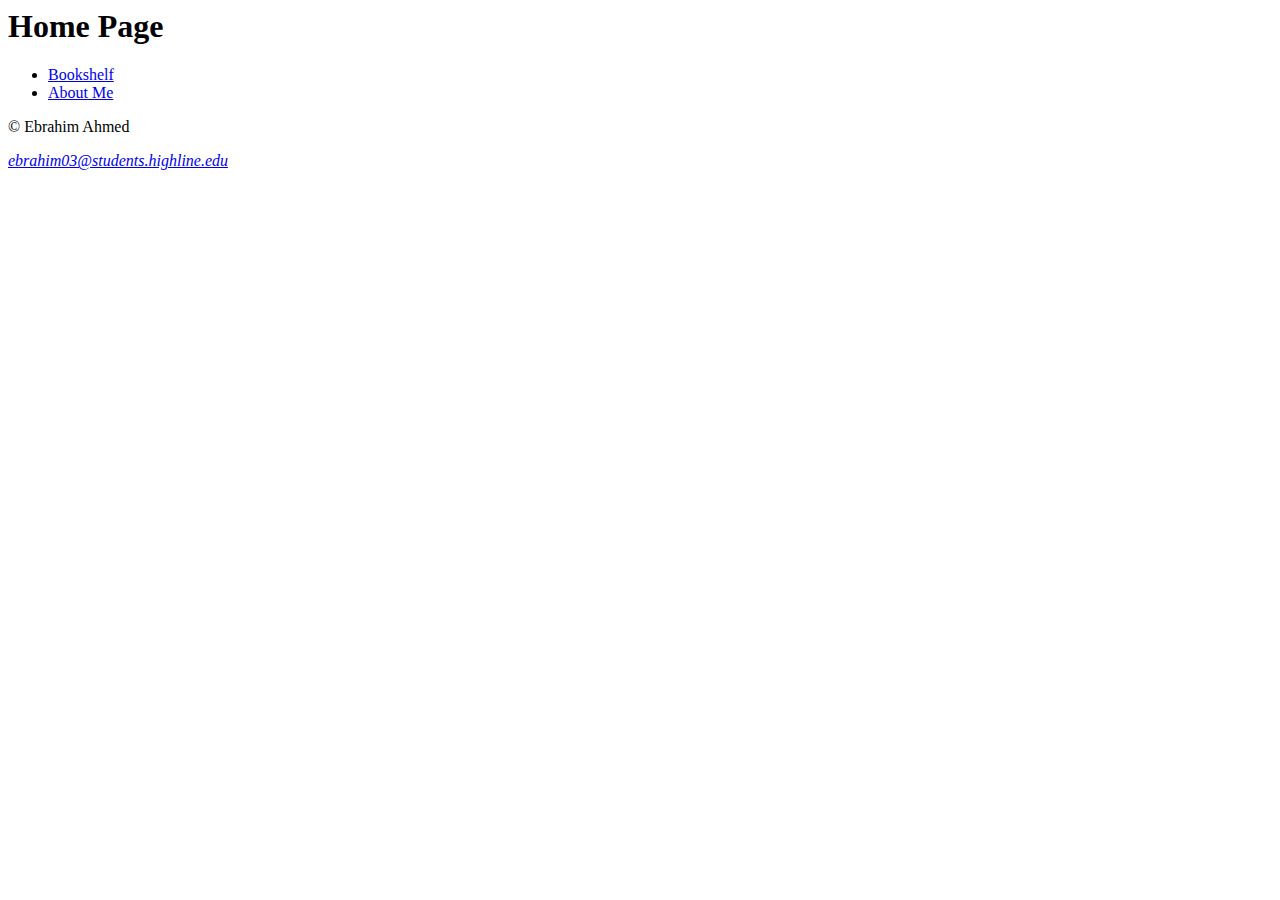
==== index.html @ da2c3aaa "Book Website" ====
<html lang="en">
<head>
    <meta charset="UTF-8">
    <meta name="viewport" content="width=device-width, initial-scale=1.0">
    <title>My Bookshelf</title>
</head>
<body>
    <header>
        <h1>Home Page</h1>
    </header>
    <main>
        <nav>
            <ul>
                <li><a href="./books.html">Bookshelf</a></li>
                <li><a href="./about-me.html">About Me</a></li>
            </ul>
        </nav>
    </main>
    <footer>
        <p>&copy; <span id="Year"></span>Ebrahim Ahmed</p>
        <address><a href="mailto:ebrahim03@students.highline.edu">ebrahim03@students.highline.edu</a></address>
    </footer>
</html>
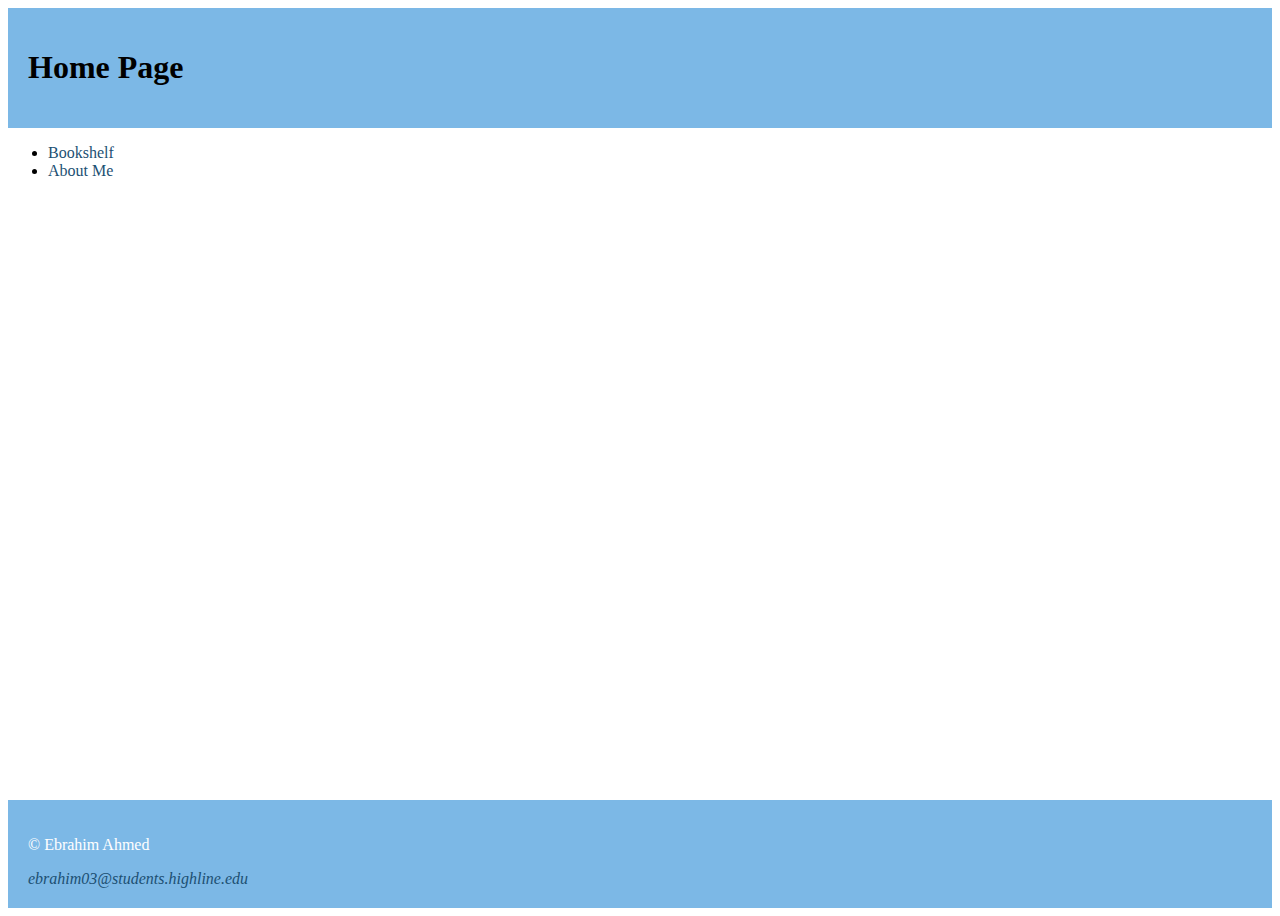
==== commit f29ceb7e: "CSS Edit" ====
--- a/index.html
+++ b/index.html
@@ -1,11 +1,13 @@
+<!DOCTYPE html>
 <html lang="en">
 <head>
+    <link rel="stylesheet" href="style.css">
     <meta charset="UTF-8">
     <meta name="viewport" content="width=device-width, initial-scale=1.0">
     <title>My Bookshelf</title>
 </head>
-<body>
-    <header>
+<body class="container">
+    <header class="pad">
         <h1>Home Page</h1>
     </header>
     <main>
@@ -16,8 +18,9 @@
             </ul>
         </nav>
     </main>
-    <footer>
+    <footer class="pad">
         <p>&copy; <span id="Year"></span>Ebrahim Ahmed</p>
         <address><a href="mailto:ebrahim03@students.highline.edu">ebrahim03@students.highline.edu</a></address>
     </footer>
+</body>
 </html>--- a/style.css
+++ b/style.css
@@ -0,0 +1,70 @@
+:root {
+  --primary: #3a80b5; 
+  --primary-light: #7cb8e6;
+  --primary-dark: #1c5073;
+  --accent: #ff7f50; 
+}
+
+body.container {
+  display: grid;
+  grid-template-rows: auto 1fr auto;
+  min-height: 100vh;
+}
+
+.pad {
+  padding: 20px;
+}
+
+header.pad {
+  background-color: var(--primary-light);
+  padding: 20px;
+}
+
+footer.pad {
+  background-color: var(--primary-light);
+  color: white;
+  padding: 20px;
+}
+
+a {
+  color: var(--primary-dark);
+  text-decoration: none;
+}
+
+a:hover {
+  color: var(--primary-light);
+}
+
+  form {
+    display: grid;
+    grid-template-columns: 1fr 2fr;
+    gap: 10px;
+  }
+  
+  label {
+    text-align: right;
+    padding-right: 10px;
+    margin-bottom: 10px;
+  }
+  
+  input[type="text"] {
+    text-align: left;
+    padding: 5px;
+    width: 100%;
+    box-sizing: border-box;
+    margin-bottom: 6px;
+  }
+  
+  .submit-button {
+    background-color: green;
+    color: white; 
+    padding: 10px 20px;
+    border: none;
+    cursor: pointer;
+    margin-top: 10px;
+    width: 100%;
+  }
+  
+  .submit-button:hover {
+    background-color: var(--primary-dark);
+  }